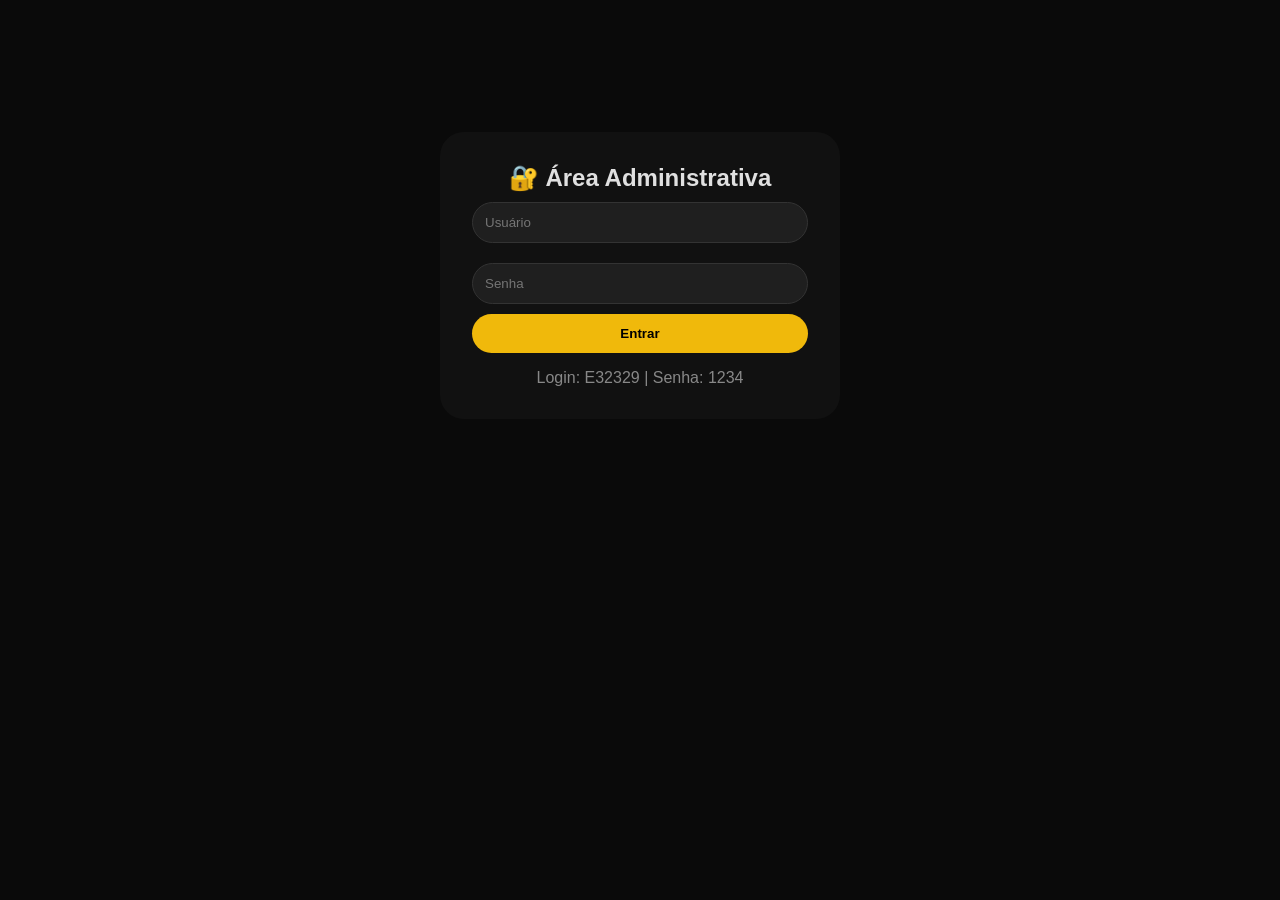
==== admin.html @ 2437a9fd "Add files via upload" ====
<!DOCTYPE html>
<html lang="pt-br">
<head>
    <meta charset="UTF-8">
    <meta name="viewport" content="width=device-width, initial-scale=1.0">
    <title>Admin | JV Multimarcas</title>
    <link rel="stylesheet" href="style.css">
    <link rel="stylesheet" href="https://cdnjs.cloudflare.com/ajax/libs/font-awesome/6.0.0-beta3/css/all.min.css">
    <style>
        body {
            background: #0a0a0a;
            padding: 2rem;
        }
        .admin-container {
            max-width: 1200px;
            margin: 0 auto;
        }
        .admin-header {
            display: flex;
            justify-content: space-between;
            align-items: center;
            margin-bottom: 2rem;
            padding-bottom: 1rem;
            border-bottom: 2px solid #f0b90b;
        }
        .admin-header h1 {
            color: #f0b90b;
        }
        .logout-btn {
            background: #dc3545;
            color: white;
            border: none;
            padding: 10px 20px;
            border-radius: 30px;
            cursor: pointer;
        }
        .login-container {
            max-width: 400px;
            margin: 100px auto;
            background: #111;
            padding: 2rem;
            border-radius: 24px;
            text-align: center;
        }
        .login-container input {
            width: 100%;
            padding: 12px;
            margin: 10px 0;
            background: #1f1f1f;
            border: 1px solid #333;
            color: white;
            border-radius: 24px;
        }
        .product-form-area {
            background: #111;
            padding: 1.5rem;
            border-radius: 16px;
            margin-bottom: 2rem;
            border: 1px solid #2c2c2c;
        }
        .product-form-area h3 {
            margin-bottom: 1rem;
            color: #f0b90b;
        }
        .form-grid {
            display: grid;
            grid-template-columns: repeat(auto-fit, minmax(200px, 1fr));
            gap: 1rem;
        }
        .form-grid input, .form-grid select, .form-grid textarea {
            width: 100%;
            padding: 10px;
            background: #1f1f1f;
            border: 1px solid #333;
            color: white;
            border-radius: 12px;
        }
        .estoque-grid {
            display: grid;
            grid-template-columns: repeat(4, 1fr);
            gap: 0.5rem;
            margin: 1rem 0;
        }
        .estoque-grid input {
            text-align: center;
            padding: 10px;
            background: #1f1f1f;
            border: 1px solid #333;
            color: white;
            border-radius: 12px;
        }
        .btn-save {
            background: #28a745;
            color: white;
            padding: 12px 24px;
            border: none;
            border-radius: 30px;
            cursor: pointer;
            margin-top: 1rem;
        }
        .btn-cancel {
            background: #6c757d;
            margin-left: 10px;
        }
        .produtos-list, .cupons-list {
            margin-top: 2rem;
        }
        .produto-item, .cupom-item {
            background: #111;
            border: 1px solid #2c2c2c;
            border-radius: 16px;
            padding: 1rem;
            margin-bottom: 1rem;
            display: flex;
            justify-content: space-between;
            align-items: center;
            flex-wrap: wrap;
        }
        .produto-info, .cupom-info {
            flex: 1;
        }
        .produto-buttons button, .cupom-buttons button {
            margin-left: 8px;
            padding: 6px 16px;
            border-radius: 20px;
            cursor: pointer;
        }
        .btn-edit { background: #ffc107; color: #000; border: none; }
        .btn-delete { background: #dc3545; color: white; border: none; }
        .btn-add { background: #f0b90b; color: #000; border: none; padding: 10px 20px; border-radius: 30px; cursor: pointer; margin-bottom: 1rem; }
        .admin-tabs {
            display: flex;
            gap: 1rem;
            margin-bottom: 2rem;
            flex-wrap: wrap;
        }
        .admin-tab {
            background: #1f1f1f;
            border: none;
            padding: 10px 24px;
            border-radius: 30px;
            cursor: pointer;
            color: white;
        }
        .admin-tab.active {
            background: #f0b90b;
            color: #000;
        }
        .tab-pane {
            display: none;
        }
        .tab-pane.active {
            display: block;
        }
        .admin-list-item {
            background: #111;
            border: 1px solid #2c2c2c;
            border-radius: 16px;
            padding: 1rem;
            margin-bottom: 1rem;
            display: flex;
            justify-content: space-between;
            align-items: center;
        }
        textarea {
            width: 100%;
            padding: 10px;
            background: #1f1f1f;
            border: 1px solid #333;
            color: white;
            border-radius: 12px;
        }
        .cupom-tipo {
            display: flex;
            gap: 1rem;
            margin: 1rem 0;
        }
        .cupom-tipo label {
            display: flex;
            align-items: center;
            gap: 5px;
            cursor: pointer;
        }
    </style>
</head>
<body>

<div id="loginArea" class="login-container">
    <h2>🔐 Área Administrativa</h2>
    <input type="text" id="adminUser" placeholder="Usuário">
    <input type="password" id="adminPass" placeholder="Senha">
    <button id="loginBtn" class="btn-gold" style="width:100%;">Entrar</button>
    <p style="margin-top:1rem; color:#888;">Login: E32329 | Senha: 1234</p>
</div>

<div id="adminPanel" style="display:none;">
    <div class="admin-container">
        <div class="admin-header">
            <h1><i class="fas fa-cogs"></i> Painel Administrativo - JV Multimarcas</h1>
            <button id="logoutBtn" class="logout-btn"><i class="fas fa-sign-out-alt"></i> Sair</button>
        </div>
        
        <div class="admin-tabs">
            <button class="admin-tab active" data-tab="produtos">📦 Produtos</button>
            <button class="admin-tab" data-tab="cupons">🏷️ Cupons</button>
            <button class="admin-tab" data-tab="usuarios">👥 Administradores</button>
        </div>
        
        <!-- ABA PRODUTOS -->
        <div id="tabProdutos" class="tab-pane active">
            <button id="showFormBtn" class="btn-add"><i class="fas fa-plus"></i> Novo Produto</button>
            
            <div id="productFormArea" class="product-form-area" style="display:none;">
                <h3>Cadastrar / Editar Produto</h3>
                <div class="form-grid">
                    <input type="text" id="prodNome" placeholder="Nome do produto">
                    <input type="number" id="prodPreco" placeholder="Preço (R$)" step="0.01">
                    <select id="prodCategoria">
                        <option value="camisas_times">Camisas de Times</option>
                        <option value="camisas_esportivas">Camisas Esportivas</option>
                        <option value="shorts_times">Shorts de Time</option>
                        <option value="shorts_esportivos">Shorts Esportivos</option>
                        <option value="calcas">Calça Esportiva</option>
                        <option value="blusas">Blusa de Frio</option>
                    </select>
                    <select id="prodDestaque">
                        <option value="false">Não é destaque</option>
                        <option value="true">Produto Destaque</option>
                    </select>
                </div>
                
                <div class="estoque-grid">
                    <input type="number" id="estoqueP" placeholder="Estoque P">
                    <input type="number" id="estoqueM" placeholder="Estoque M">
                    <input type="number" id="estoqueG" placeholder="Estoque G">
                    <input type="number" id="estoqueGG" placeholder="Estoque GG">
                </div>
                
                <textarea id="prodImagens" rows="4" placeholder="URLs das imagens (uma por linha)&#10;Ex:&#10;https://i.ibb.co/seu-codigo/imagem1.jpg&#10;https://i.ibb.co/seu-codigo/imagem2.jpg"></textarea>
                
                <div>
                    <button id="saveProductBtn" class="btn-save">💾 Salvar Produto</button>
                    <button id="cancelFormBtn" class="btn-save btn-cancel">❌ Cancelar</button>
                </div>
            </div>
            
            <div id="produtosList" class="produtos-list"></div>
        </div>
        
        <!-- ABA CUPONS -->
        <div id="tabCupons" class="tab-pane">
            <div class="product-form-area">
                <h3>Criar Novo Cupom</h3>
                <div class="form-grid">
                    <input type="text" id="cupomCodigo" placeholder="Código do cupom (ex: DESCONTO10)">
                    <div class="cupom-tipo">
                        <label>
                            <input type="radio" name="cupomTipo" value="percentual" checked> Percentual (%)
                        </label>
                        <label>
                            <input type="radio" name="cupomTipo" value="fixo"> Valor Fixo (R$)
                        </label>
                    </div>
                    <input type="number" id="cupomValor" placeholder="Valor do desconto" step="0.01">
                </div>
                <button id="criarCupomBtn" class="btn-save">➕ Criar Cupom</button>
            </div>
            
            <h3>Cupons Existentes</h3>
            <div id="cuponsList" class="cupons-list"></div>
        </div>
        
        <!-- ABA USUÁRIOS -->
        <div id="tabUsuarios" class="tab-pane">
            <div class="product-form-area">
                <h3>Criar Novo Administrador</h3>
                <div class="form-grid">
                    <input type="text" id="novoAdminLogin" placeholder="Usuário">
                    <input type="password" id="novoAdminSenha" placeholder="Senha">
                </div>
                <button id="criarAdminBtn" class="btn-save">➕ Criar Administrador</button>
            </div>
            
            <h3>Administradores Existentes</h3>
            <div id="adminsList"></div>
        </div>
    </div>
</div>

<script src="admin.js"></script>
</body>
</html>
---- style.css ----
* {
    margin: 0;
    padding: 0;
    box-sizing: border-box;
    font-family: 'Segoe UI', Roboto, 'Helvetica Neue', sans-serif;
}

body {
    background: #0a0a0a;
    color: #e0e0e0;
}

/* HEADER */
.header {
    background: #000;
    border-bottom: 2px solid #f0b90b;
    position: sticky;
    top: 0;
    z-index: 100;
}

.header-container {
    max-width: 1400px;
    margin: 0 auto;
    padding: 1rem 2rem;
    display: flex;
    align-items: center;
    justify-content: space-between;
    flex-wrap: wrap;
    gap: 1rem;
}

.logo {
    display: flex;
    align-items: center;
    gap: 12px;
}

.logo img {
    height: 55px;
    width: auto;
    border-radius: 12px;
}

.logo h1 {
    font-size: 1.5rem;
    letter-spacing: 1px;
    background: linear-gradient(135deg, #fff, #f0b90b);
    -webkit-background-clip: text;
    -webkit-text-fill-color: transparent;
}

.nav {
    display: flex;
    flex-wrap: wrap;
    gap: 0.5rem;
}

.nav-btn {
    background: #1f1f1f;
    color: #ddd;
    border: none;
    padding: 8px 18px;
    border-radius: 40px;
    cursor: pointer;
    font-weight: 500;
    transition: 0.3s;
}

.nav-btn:hover {
    background: #f0b90b;
    color: #000;
}

.cart {
    background: #1f1f1f;
    padding: 10px 20px;
    border-radius: 40px;
    cursor: pointer;
    display: flex;
    gap: 10px;
    font-weight: bold;
    transition: 0.3s;
}

.cart:hover {
    background: #f0b90b;
    color: #000;
}

/* MAIN */
main {
    max-width: 1400px;
    margin: 0 auto;
    padding: 2rem;
    min-height: 60vh;
}

/* IMAGENS DOS PRODUTOS - REDIMENSIONADAS */
.product-img {
    width: 100%;
    height: 200px;
    object-fit: contain;
    background: #1a1a1a;
    cursor: pointer;
    padding: 10px;
}

/* GRID DE PRODUTOS */
.products-grid {
    display: grid;
    grid-template-columns: repeat(auto-fill, minmax(260px, 1fr));
    gap: 1.5rem;
    margin-top: 2rem;
}

.product-card {
    background: #111;
    border-radius: 20px;
    overflow: hidden;
    border: 1px solid #2c2c2c;
    transition: transform 0.3s;
}

.product-card:hover {
    transform: translateY(-5px);
    border-color: #f0b90b;
}

.product-info {
    padding: 1rem;
}

.product-info h3 {
    font-size: 1rem;
    margin-bottom: 5px;
}

.product-price {
    font-size: 1.3rem;
    font-weight: bold;
    color: #f0b90b;
    margin: 8px 0;
}

.product-size {
    margin: 8px 0;
}

.product-size select {
    background: #1f1f1f;
    color: white;
    border: 1px solid #3a3a3a;
    padding: 6px 10px;
    border-radius: 20px;
    margin-left: 8px;
}

.stock-info {
    font-size: 0.75rem;
    color: #4caf50;
    margin: 5px 0;
}

.product-buttons {
    display: flex;
    gap: 6px;
    flex-wrap: wrap;
    margin-top: 8px;
}

.product-buttons button {
    background: #2c2c2c;
    border: none;
    padding: 6px 12px;
    border-radius: 30px;
    color: white;
    cursor: pointer;
    transition: 0.3s;
    flex: 1;
    font-size: 0.8rem;
}

.product-buttons button:hover {
    background: #f0b90b;
    color: #000;
}

/* BOTÃO PADRÃO */
.btn-gold {
    background: #f0b90b;
    color: #000;
    border: none;
    padding: 12px 24px;
    border-radius: 40px;
    font-weight: bold;
    cursor: pointer;
    transition: 0.3s;
}

.btn-gold:hover {
    background: #ffce3a;
    transform: scale(1.02);
}

.btn-danger {
    background: #dc3545;
    color: white;
    border: none;
    padding: 12px 24px;
    border-radius: 40px;
    font-weight: bold;
    cursor: pointer;
    transition: 0.3s;
}

.btn-danger:hover {
    background: #c82333;
}

/* MODAIS */
.modal {
    display: none;
    position: fixed;
    top: 0;
    left: 0;
    width: 100%;
    height: 100%;
    background: rgba(0,0,0,0.95);
    justify-content: center;
    align-items: center;
    z-index: 1000;
}

.modal-card {
    background: #111;
    border-radius: 32px;
    max-width: 650px;
    width: 90%;
    max-height: 85vh;
    overflow-y: auto;
    padding: 2rem;
    border: 1px solid #2c2c2c;
}

.close-modal {
    float: right;
    font-size: 28px;
    cursor: pointer;
    color: #aaa;
}

.close-modal:hover {
    color: white;
}

/* CHECKOUT */
.form-section {
    margin-bottom: 1.5rem;
    padding-bottom: 1rem;
    border-bottom: 1px solid #2c2c2c;
}

.form-section h3 {
    color: #f0b90b;
    margin-bottom: 1rem;
}

.form-row {
    display: flex;
    gap: 1rem;
    flex-wrap: wrap;
}

.form-group {
    flex: 1;
    min-width: 150px;
}

.form-group.full-width {
    flex: 100%;
}

.form-group label {
    display: block;
    margin-bottom: 5px;
    font-size: 0.85rem;
    color: #aaa;
}

.form-group input, .form-group select, .form-group textarea {
    width: 100%;
    padding: 10px;
    background: #1f1f1f;
    border: 1px solid #3a3a3a;
    color: white;
    border-radius: 12px;
}

.cep-status, .cupom-status {
    font-size: 0.8rem;
    margin-top: 5px;
}

.cupom-status.sucesso {
    color: #28a745;
}

.cupom-status.erro {
    color: #dc3545;
}

.troco-info {
    font-size: 0.9rem;
    margin-top: 8px;
    padding: 8px;
    background: #1a1a1a;
    border-radius: 10px;
    color: #f0b90b;
}

.info-box {
    background: #1a1a1a;
    padding: 1rem;
    border-radius: 16px;
    display: flex;
    gap: 1rem;
    align-items: center;
    border-left: 3px solid #f0b90b;
}

.info-box i {
    font-size: 2rem;
    color: #f0b90b;
}

.order-summary {
    background: #1a1a1a;
    padding: 1rem;
    border-radius: 16px;
}

.resumo-item {
    padding: 8px;
    border-bottom: 1px solid #2c2c2c;
}

.btn-large {
    width: 100%;
    padding: 15px;
    font-size: 1.1rem;
}

/* CARROSSEL */
.carrossel-card {
    max-width: 550px;
    text-align: center;
}

.carrossel-container {
    display: flex;
    align-items: center;
    justify-content: center;
    gap: 1rem;
    margin: 1rem 0;
}

#carrosselImage {
    max-width: 100%;
    max-height: 350px;
    border-radius: 16px;
    object-fit: contain;
}

#carrosselPrev, #carrosselNext {
    background: #2c2c2c;
    border: none;
    color: white;
    width: 40px;
    height: 40px;
    border-radius: 50%;
    cursor: pointer;
    font-size: 1rem;
    transition: 0.3s;
}

#carrosselPrev:hover, #carrosselNext:hover {
    background: #f0b90b;
    color: #000;
}

#carrosselContador {
    text-align: center;
    margin-top: 1rem;
    color: #aaa;
}

/* CARRINHO */
.cart-item {
    display: flex;
    justify-content: space-between;
    align-items: center;
    padding: 12px;
    border-bottom: 1px solid #2c2c2c;
}

/* BOTÃO VOLTAR AO TOPO */
.back-to-top {
    position: fixed;
    bottom: 30px;
    right: 30px;
    background: #f0b90b;
    color: #000;
    width: 45px;
    height: 45px;
    border-radius: 50%;
    border: none;
    cursor: pointer;
    display: none;
    justify-content: center;
    align-items: center;
    font-size: 1rem;
    z-index: 999;
    transition: 0.3s;
    box-shadow: 0 2px 10px rgba(0,0,0,0.3);
}

.back-to-top:hover {
    background: #ffce3a;
    transform: scale(1.1);
}

.back-to-top.show {
    display: flex;
}

/* FILTROS (apenas nas páginas de categoria) */
.filtros-container {
    background: #111;
    border-radius: 20px;
    padding: 1.5rem;
    margin-bottom: 2rem;
    border: 1px solid #2c2c2c;
}

.filtros-titulo {
    color: #f0b90b;
    margin-bottom: 1rem;
    font-size: 1.2rem;
}

.filtros-row {
    display: flex;
    flex-wrap: wrap;
    gap: 1.5rem;
    align-items: flex-end;
}

.filtro-group {
    flex: 1;
    min-width: 150px;
}

.filtro-group label {
    display: block;
    margin-bottom: 5px;
    font-size: 0.8rem;
    color: #aaa;
}

.filtro-group input, .filtro-group select {
    width: 100%;
    padding: 10px;
    background: #1f1f1f;
    border: 1px solid #3a3a3a;
    color: white;
    border-radius: 12px;
}

.filtro-group button {
    background: #f0b90b;
    color: #000;
    border: none;
    padding: 10px 20px;
    border-radius: 12px;
    cursor: pointer;
    font-weight: bold;
    width: 100%;
}

.filtro-group button:hover {
    background: #ffce3a;
}

.sem-resultados {
    text-align: center;
    padding: 3rem;
    color: #888;
    font-size: 1.1rem;
}

/* ABOUT SECTION */
.about-section {
    background: linear-gradient(135deg, #0a0a0a 0%, #111 100%);
    border-radius: 32px;
    padding: 2rem;
    margin-bottom: 2rem;
    border: 1px solid #2c2c2c;
}

.about-title {
    font-size: 1.8rem;
    text-align: center;
    margin-bottom: 1.5rem;
    color: #f0b90b;
    letter-spacing: 2px;
}

.about-text p {
    line-height: 1.6;
    margin-bottom: 1rem;
    color: #d0d0d0;
    text-align: justify;
}

.about-text strong {
    color: #f0b90b;
}

.mvv-container {
    display: flex;
    gap: 1.5rem;
    margin-top: 1.5rem;
    flex-wrap: wrap;
    justify-content: center;
}

.mvv-item {
    flex: 1;
    min-width: 180px;
    background: #1a1a1a;
    padding: 1rem;
    border-radius: 20px;
    text-align: center;
    border: 1px solid #2c2c2c;
    transition: transform 0.3s;
}

.mvv-item:hover {
    transform: translateY(-5px);
    border-color: #f0b90b;
}

.mvv-item i {
    font-size: 2rem;
    color: #f0b90b;
    margin-bottom: 0.8rem;
}

.mvv-item h4 {
    font-size: 1.2rem;
    margin-bottom: 0.5rem;
    color: #fff;
}

.mvv-item p {
    font-size: 0.85rem;
    color: #bbb;
}

.section-title {
    font-size: 1.6rem;
    text-align: center;
    margin: 1.5rem 0 1rem;
    color: #f0b90b;
}

.feedback-section {
    margin: 2rem 0;
}

.feedbacks-grid {
    display: grid;
    grid-template-columns: repeat(auto-fit, minmax(260px, 1fr));
    gap: 1.5rem;
}

.feedback-card {
    background: #111;
    border-radius: 20px;
    padding: 1rem;
    text-align: center;
    border: 1px solid #2c2c2c;
}

.feedback-card img {
    width: 60px;
    height: 60px;
    border-radius: 50%;
    object-fit: cover;
    margin-bottom: 0.8rem;
}

.feedback-card p {
    font-style: italic;
    margin: 0.8rem 0;
    color: #ccc;
    font-size: 0.9rem;
}

.feedback-card h4 {
    color: #f0b90b;
    font-size: 0.9rem;
}

.stars {
    color: #f0b90b;
    margin-top: 5px;
    letter-spacing: 2px;
    font-size: 0.8rem;
}

/* FOOTER */
.footer {
    background: #000;
    padding: 1.5rem;
    text-align: center;
    border-top: 1px solid #2c2c2c;
    margin-top: 2rem;
}

.admin-access {
    cursor: pointer;
    display: inline-flex;
    align-items: center;
    gap: 8px;
    background: #1f1f1f;
    padding: 6px 16px;
    border-radius: 40px;
    margin-bottom: 0.8rem;
    transition: 0.3s;
}

.admin-access:hover {
    background: #f0b90b;
    color: #000;
}

/* RESPONSIVO */
@media (max-width: 768px) {
    .header-container {
        flex-direction: column;
        text-align: center;
    }
    .nav {
        justify-content: center;
    }
    .about-section {
        padding: 1rem;
    }
    .about-title {
        font-size: 1.4rem;
    }
    .mvv-container {
        flex-direction: column;
    }
    .section-title {
        font-size: 1.3rem;
    }
    .filtros-row {
        flex-direction: column;
        gap: 0.8rem;
    }
    .filtro-group {
        width: 100%;
    }
    .back-to-top {
        bottom: 20px;
        right: 20px;
        width: 40px;
        height: 40px;
    }
    .product-img {
        height: 160px;
    }
}
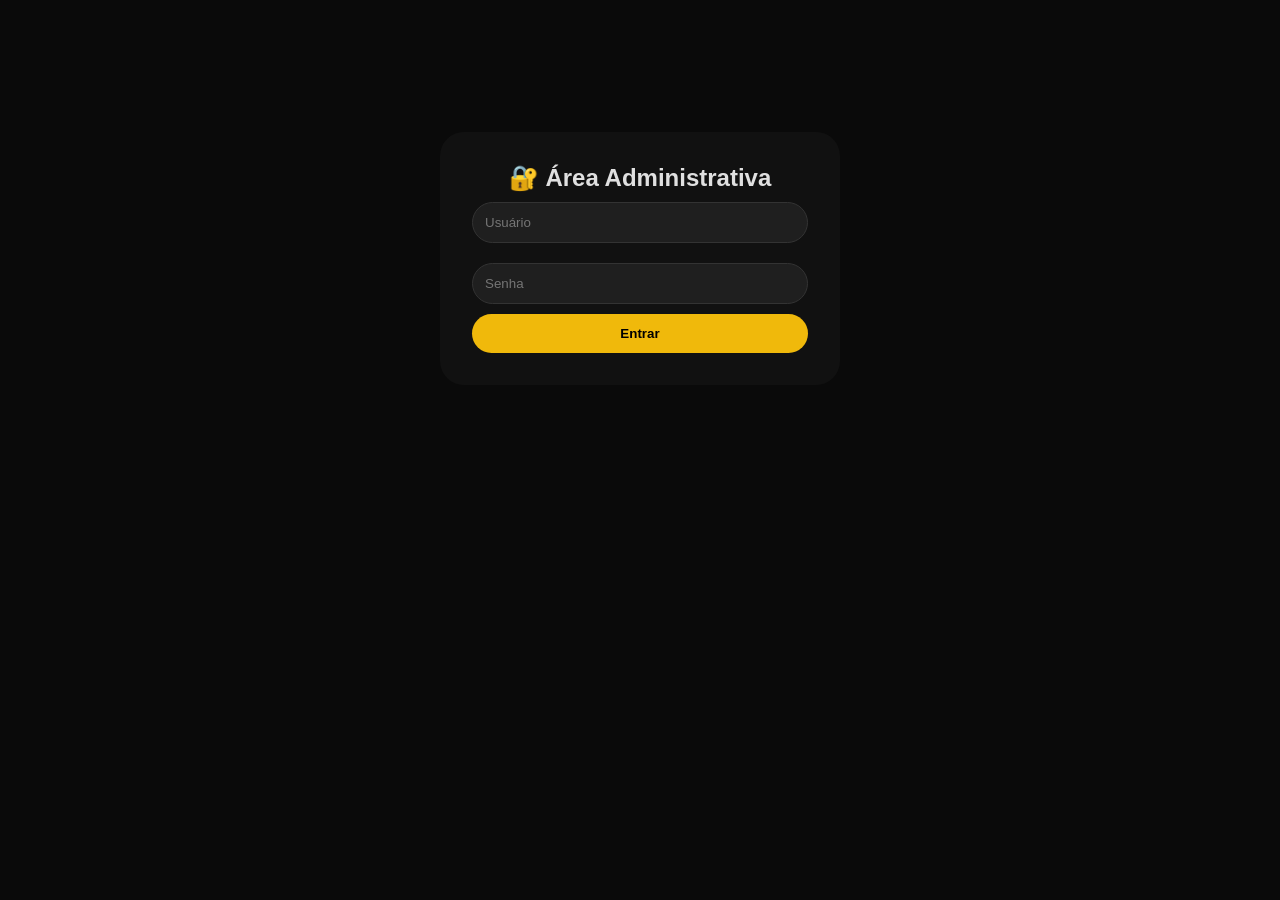
==== commit e4120f82: "Update admin.html" ====
--- a/admin.html
+++ b/admin.html
@@ -190,7 +190,6 @@
     <input type="text" id="adminUser" placeholder="Usuário">
     <input type="password" id="adminPass" placeholder="Senha">
     <button id="loginBtn" class="btn-gold" style="width:100%;">Entrar</button>
-    <p style="margin-top:1rem; color:#888;">Login: E32329 | Senha: 1234</p>
 </div>
 
 <div id="adminPanel" style="display:none;">
@@ -289,4 +288,4 @@
 
 <script src="admin.js"></script>
 </body>
-</html>+</html>
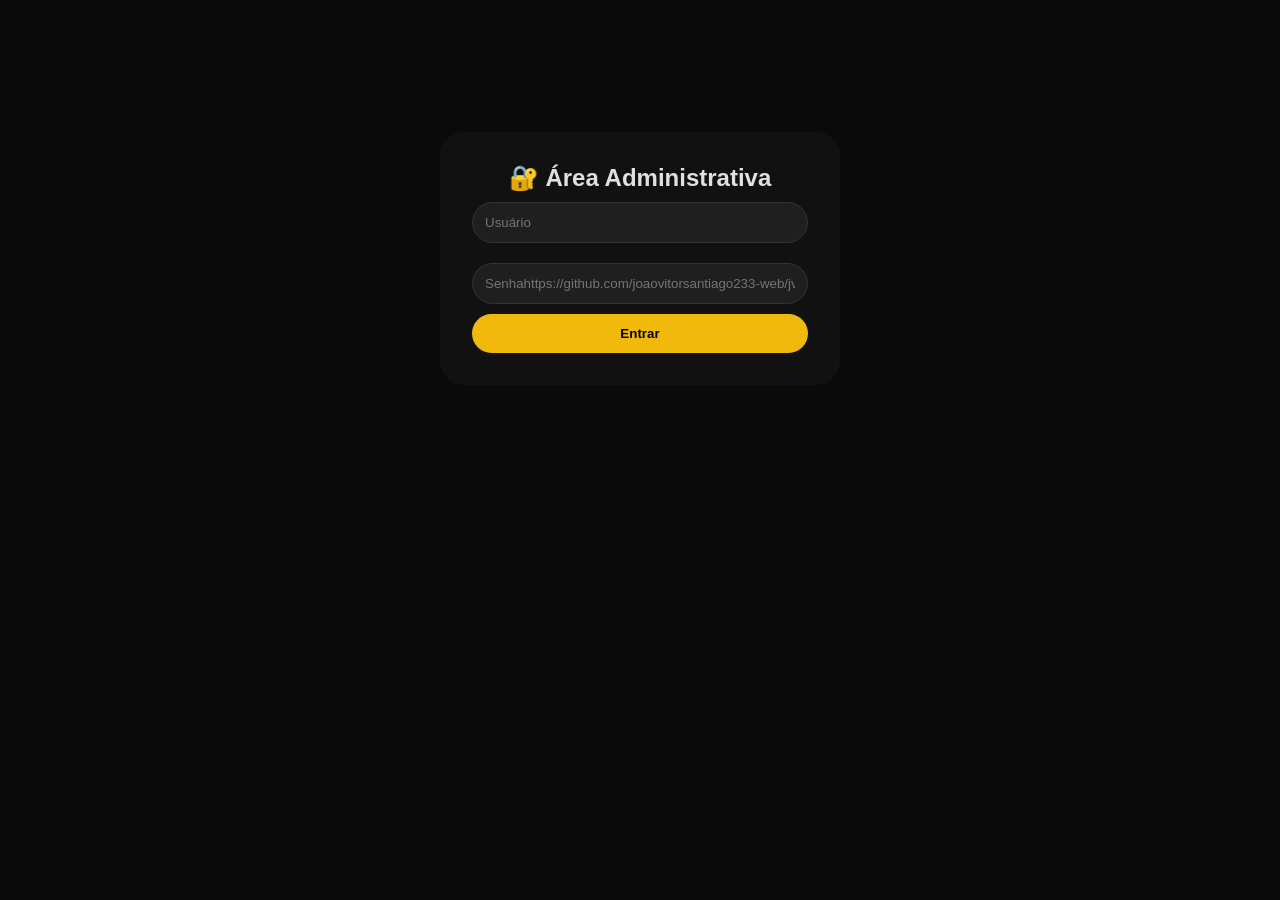
==== commit 1edcb3e6: "admin.html" ====
--- a/admin.html
+++ b/admin.html
@@ -188,7 +188,7 @@
 <div id="loginArea" class="login-container">
     <h2>🔐 Área Administrativa</h2>
     <input type="text" id="adminUser" placeholder="Usuário">
-    <input type="password" id="adminPass" placeholder="Senha">
+    <input type="password" id="adminPass" placeholder="Senhahttps://github.com/joaovitorsantiago233-web/jvmultimarcas2/blob/main/admin.html">
     <button id="loginBtn" class="btn-gold" style="width:100%;">Entrar</button>
 </div>
 
